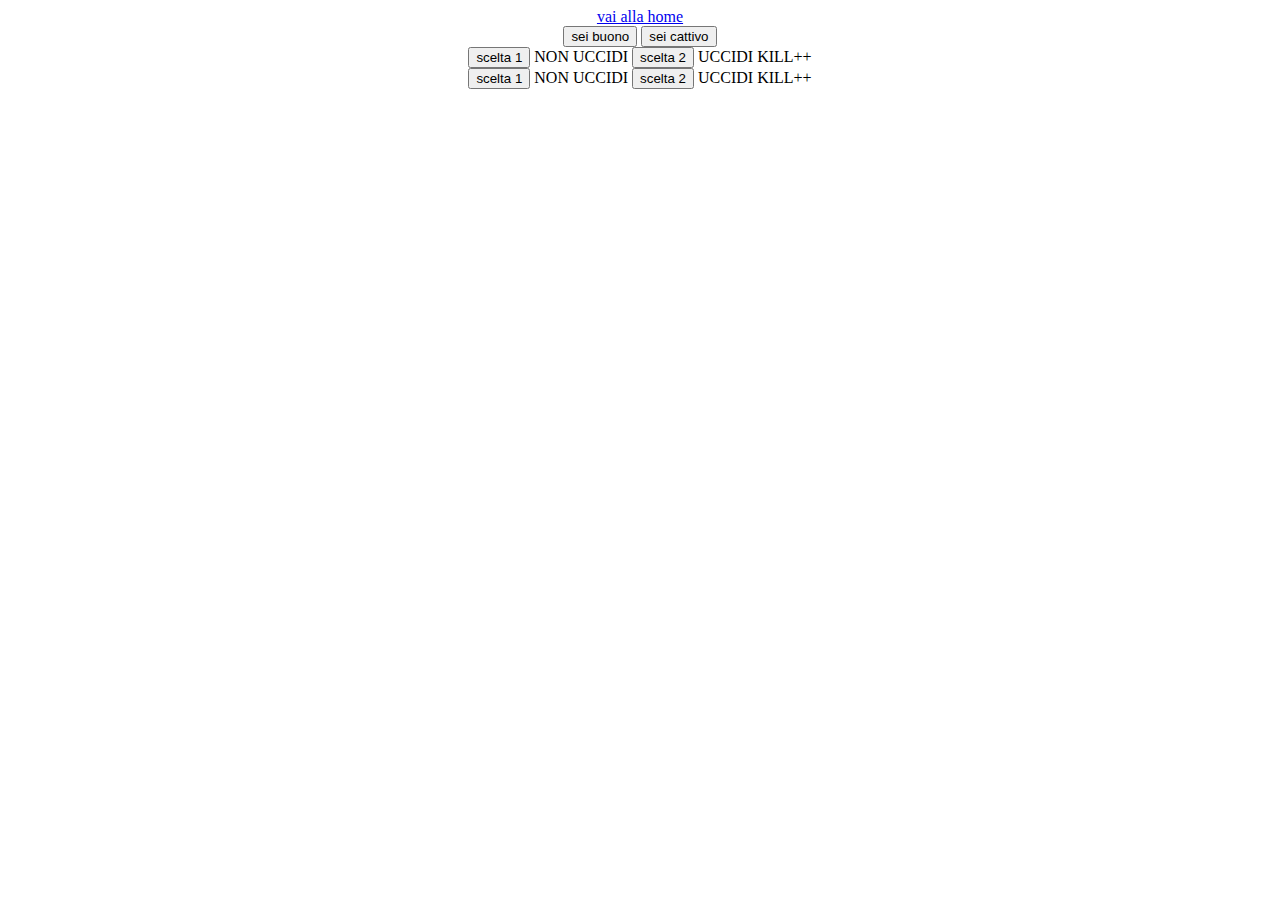
==== index.html @ ebd312d1 "Merge pull request #1 from NotSoupCarry/conza_il_pompeiano" ====
<!DOCTYPE html>
<html lang="en">

<head>
    <meta charset="UTF-8">
    <meta name="viewport" content="width=device-width, initial-scale=1.0">
    <link href="styles.css" rel="stylesheet" >
    <title>Document</title>
</head>

<body>
    <main>
        <a href="/home.html">vai alla home</a>
        <div class="primo">
            <div>
                <button>sei buono</button>
                <button>sei cattivo</button>
            </div>
        </div>

        <div id="secondo_Buono">
            <button>scelta 1</button> NON UCCIDI
            <button>scelta 2</button> UCCIDI KILL++
        </div>

        <div id="secondo_Cattivo">
            <button>scelta 1</button> NON UCCIDI
            <button>scelta 2</button> UCCIDI KILL++
        </div>

        <div id="finale">
            <p></p>
        </div>
    </main>

</body>
</body>

</html>
---- styles.css ----
main{
    text-align: center;
}
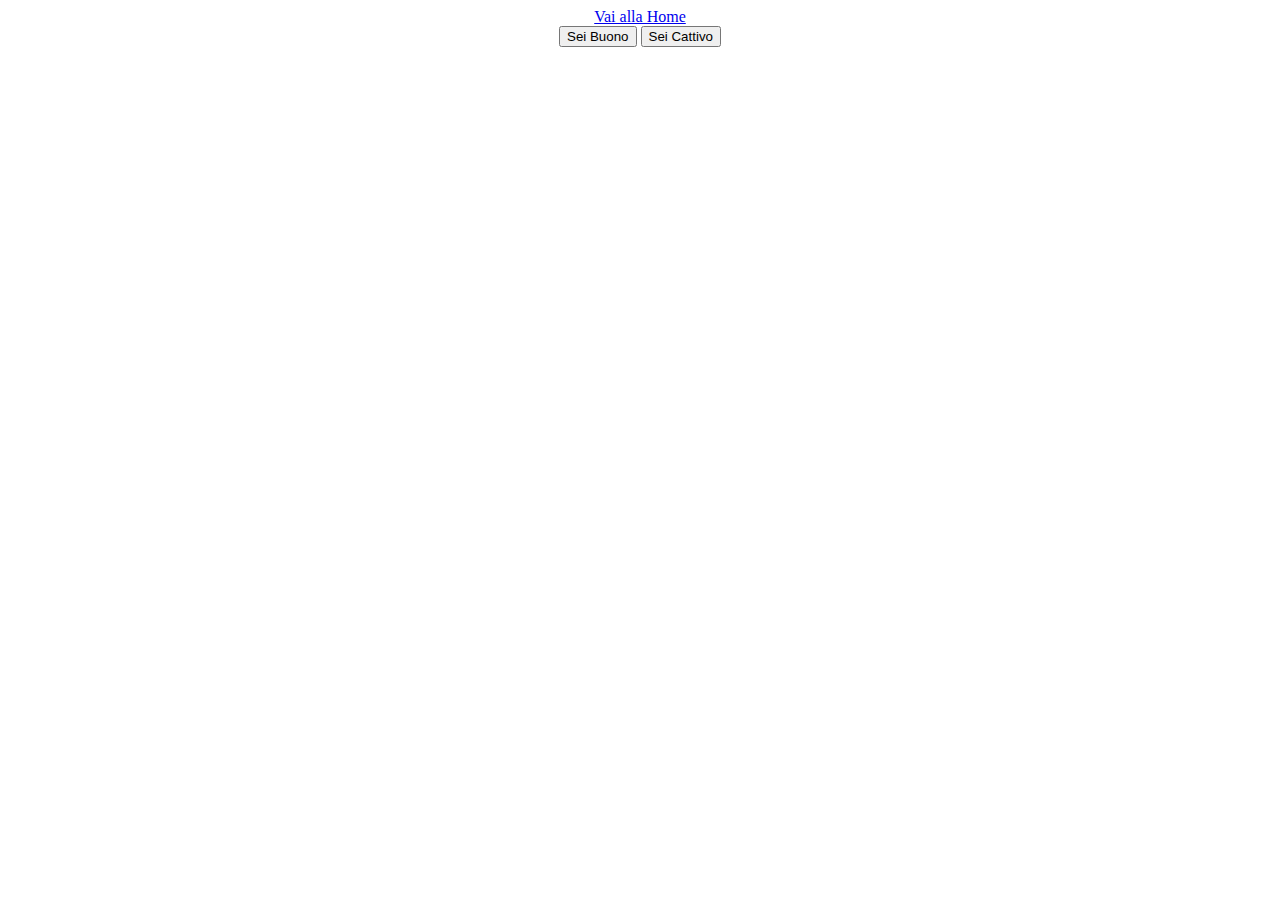
==== commit f98c718d: "Merge branch 'develop' into peppe_il_sarnese" ====
--- a/index.html
+++ b/index.html
@@ -1,39 +1,48 @@
 <!DOCTYPE html>
-<html lang="en">
+<html lang="it">
 
 <head>
     <meta charset="UTF-8">
     <meta name="viewport" content="width=device-width, initial-scale=1.0">
-    <link href="styles.css" rel="stylesheet" >
-    <title>Document</title>
+    <link href="styles.css" rel="stylesheet">
+    <title>Gioco di Scelte</title>
 </head>
 
 <body>
     <main>
-        <a href="/home.html">vai alla home</a>
+        <a href="/home.html">Vai alla Home</a>
+
+        <!-- Scelta iniziale: Buono o Cattivo -->
         <div class="primo">
             <div>
-                <button>sei buono</button>
-                <button>sei cattivo</button>
+                <button id="btnBuono">Sei Buono</button>
+                <button id="btnCattivo">Sei Cattivo</button>
             </div>
         </div>
 
-        <div id="secondo_Buono">
-            <button>scelta 1</button> NON UCCIDI
-            <button>scelta 2</button> UCCIDI KILL++
+        <!-- Scelte successive per il Percorso Buono -->
+        <div id="secondo_Buono" style="display: none;">
+            <p>Hai scelto di essere buono. Cosa vuoi fare?</p>
+            <button id="btnBuonoNoKill">Non Uccidere</button>
+            <button id="btnBuonoKill">Uccidi (Kill++)</button>
         </div>
 
-        <div id="secondo_Cattivo">
-            <button>scelta 1</button> NON UCCIDI
-            <button>scelta 2</button> UCCIDI KILL++
+        <!-- Scelte successive per il Percorso Cattivo -->
+        <div id="secondo_Cattivo" style="display: none;">
+            <p>Hai scelto di essere cattivo. Cosa vuoi fare?</p>
+            <button id="btnCattivoNoKill">Non Uccidere</button>
+            <button id="btnCattivoKill">Uccidi (Kill++)</button>
         </div>
 
+        <!-- Finale -->
+        <div id="finale" style="display: none;">
+            <p id="finaleText">FINALE</p>
         <div id="finale">
-            <p></p>
+            <p id="outputFinale"></p>
         </div>
     </main>
 
-</body>
+    <script src="app.js" defer></script>
 </body>
 
-</html>+</html>
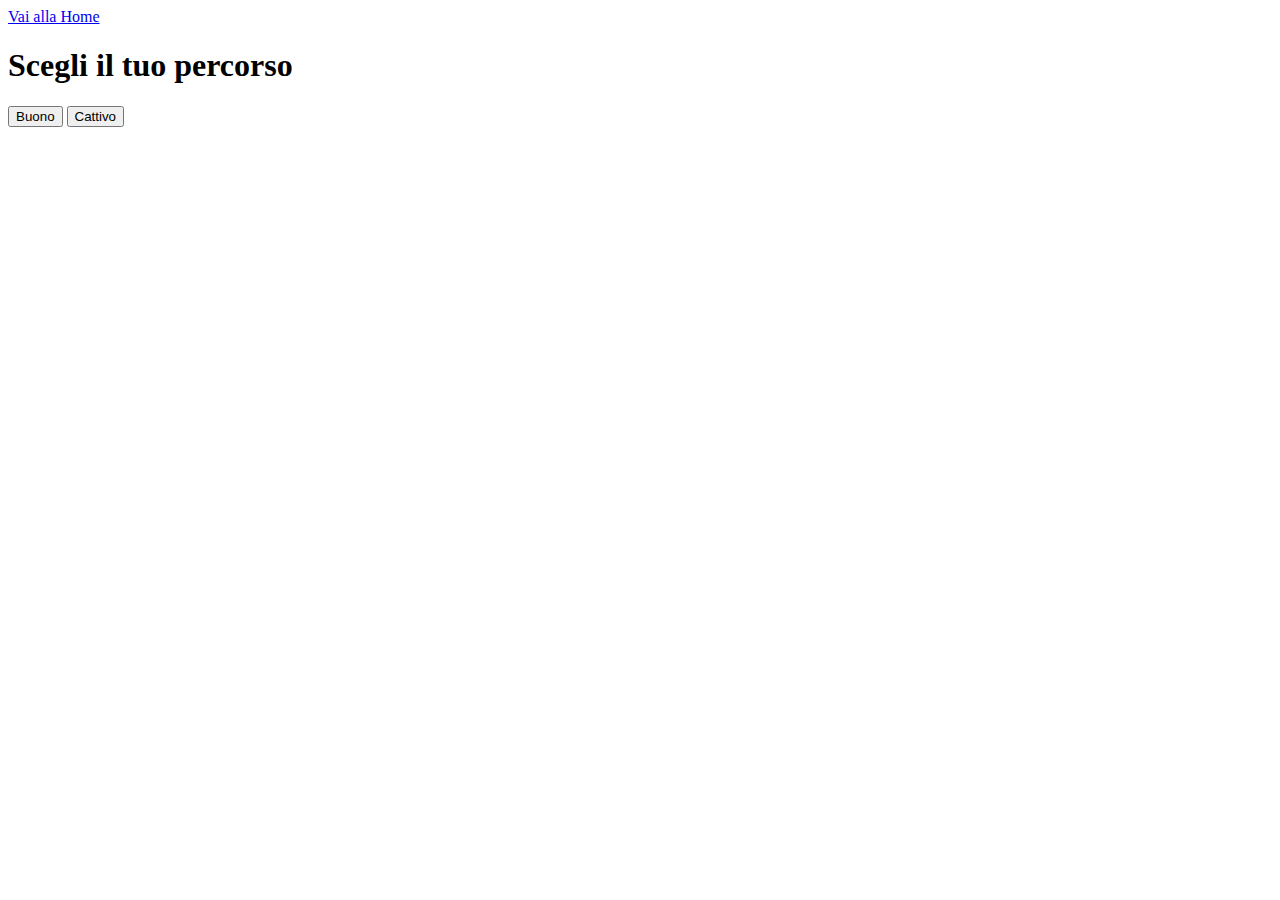
==== commit e981ca71: "added minigame" ====
--- a/index.html
+++ b/index.html
@@ -4,8 +4,12 @@
 <head>
     <meta charset="UTF-8">
     <meta name="viewport" content="width=device-width, initial-scale=1.0">
-    <link href="styles.css" rel="stylesheet">
-    <title>Gioco di Scelte</title>
+    <title>Scalpers Baresi</title>
+    <style>
+        #secondo_Buono, #secondo_Cattivo, #finale, #miniGame {
+            display: none;
+        }
+    </style>
 </head>
 
 <body>
@@ -13,36 +17,40 @@
         <a href="/home.html">Vai alla Home</a>
 
         <!-- Scelta iniziale: Buono o Cattivo -->
-        <div class="primo">
-            <div>
-                <button id="btnBuono">Sei Buono</button>
-                <button id="btnCattivo">Sei Cattivo</button>
-            </div>
+        <div id="primo">
+            <h1>Scegli il tuo percorso</h1>
+            <button id="btnBuono">Buono</button>
+            <button id="btnCattivo">Cattivo</button>
         </div>
 
         <!-- Scelte successive per il Percorso Buono -->
-        <div id="secondo_Buono" style="display: none;">
-            <p>Hai scelto di essere buono. Cosa vuoi fare?</p>
-            <button id="btnBuonoNoKill">Non Uccidere</button>
-            <button id="btnBuonoKill">Uccidi (Kill++)</button>
+        <div id="secondo_Buono">
+            <h2>Hai scelto di essere buono. Cosa vuoi fare?</h2>
+            <button id="btnBuonoNoKill">Non uccidere</button>
+            <button id="btnBuonoKill">Uccidi</button>
         </div>
 
         <!-- Scelte successive per il Percorso Cattivo -->
-        <div id="secondo_Cattivo" style="display: none;">
-            <p>Hai scelto di essere cattivo. Cosa vuoi fare?</p>
-            <button id="btnCattivoNoKill">Non Uccidere</button>
-            <button id="btnCattivoKill">Uccidi (Kill++)</button>
+        <div id="secondo_Cattivo">
+            <h2>Hai scelto di essere cattivo. Cosa vuoi fare?</h2>
+            <button id="btnCattivoNoKill">Non uccidere</button>
+            <button id="btnCattivoKill">Uccidi</button>
+        </div>
+
+        <!-- Minigioco -->
+        <div id="miniGame">
+            <p>Hai 3 secondi per cliccare!</p>
+            <button id="miniGameButton">Clicca velocemente!</button>
         </div>
 
         <!-- Finale -->
-        <div id="finale" style="display: none;">
-            <p id="finaleText">FINALE</p>
         <div id="finale">
+            <h1>Finale</h1>
             <p id="outputFinale"></p>
         </div>
     </main>
 
-    <script src="app.js" defer></script>
+    <script src="index.js" defer></script>
 </body>
 
 </html>
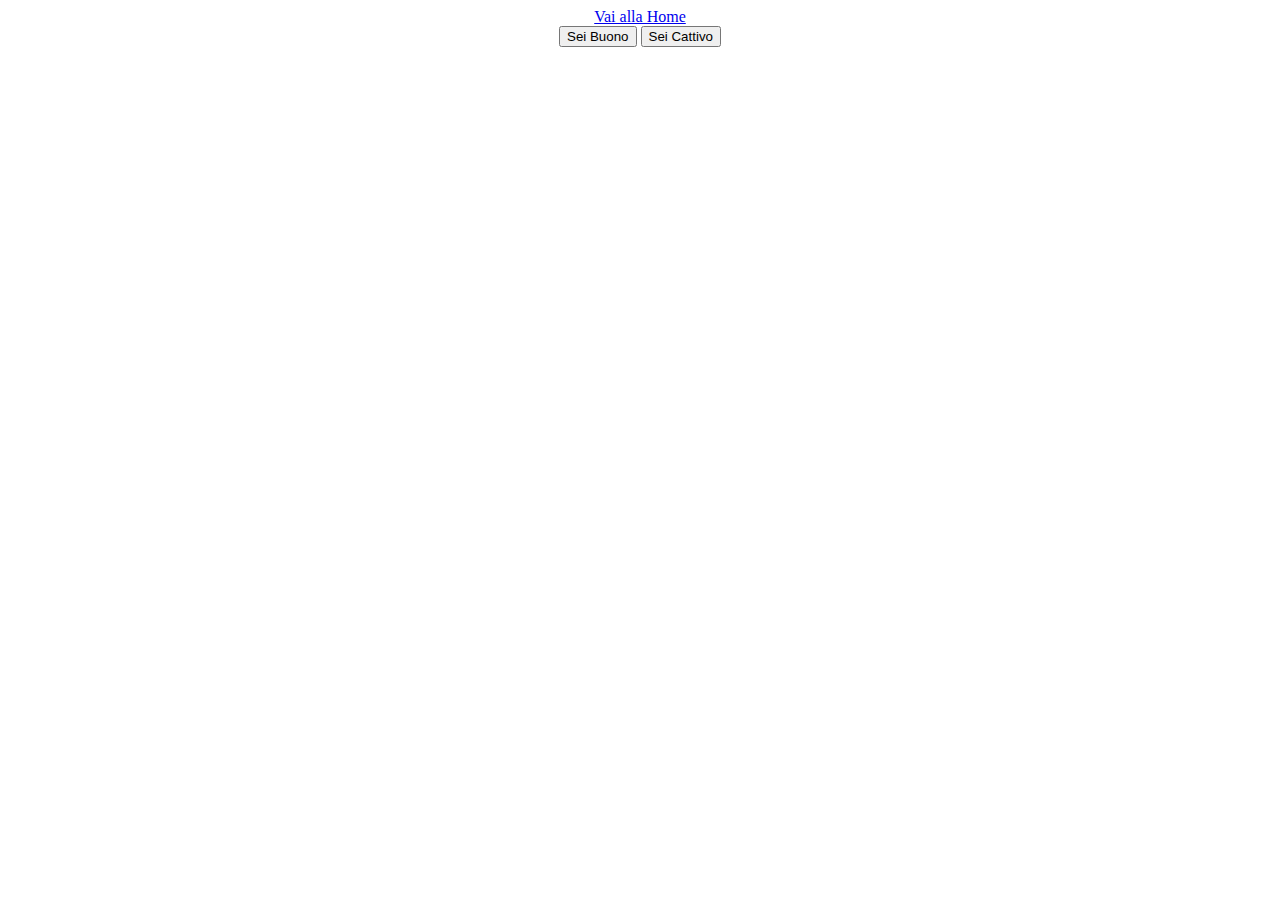
==== commit f7e30257: "dff" ====
--- a/index.html
+++ b/index.html
@@ -4,49 +4,41 @@
 <head>
     <meta charset="UTF-8">
     <meta name="viewport" content="width=device-width, initial-scale=1.0">
-    <title>Scalpers Baresi</title>
-    <style>
-        #secondo_Buono, #secondo_Cattivo, #finale, #miniGame {
-            display: none;
-        }
-    </style>
+    <link href="styles.css" rel="stylesheet">
+    <title>Gioco di Scelte</title>
 </head>
 
 <body>
     <main>
-        <a href="/home.html">Vai alla Home</a>
+        <a href="/home.html" id="home">Vai alla Home</a>
 
         <!-- Scelta iniziale: Buono o Cattivo -->
         <div id="primo">
-            <h1>Scegli il tuo percorso</h1>
-            <button id="btnBuono">Buono</button>
-            <button id="btnCattivo">Cattivo</button>
+            <div>
+                <button id="btnBuono">Sei Buono</button>
+                <button id="btnCattivo">Sei Cattivo</button>
+            </div>
         </div>
 
         <!-- Scelte successive per il Percorso Buono -->
-        <div id="secondo_Buono">
-            <h2>Hai scelto di essere buono. Cosa vuoi fare?</h2>
-            <button id="btnBuonoNoKill">Non uccidere</button>
-            <button id="btnBuonoKill">Uccidi</button>
+        <div id="secondo_Buono" style="display: none;">
+            <p>Hai scelto di essere buono. Cosa vuoi fare?</p>
+            <button id="btnBuonoNoKill">Non Uccidere</button>
+            <button id="btnBuonoKill">Uccidi (Kill++)</button>
         </div>
 
         <!-- Scelte successive per il Percorso Cattivo -->
-        <div id="secondo_Cattivo">
-            <h2>Hai scelto di essere cattivo. Cosa vuoi fare?</h2>
-            <button id="btnCattivoNoKill">Non uccidere</button>
-            <button id="btnCattivoKill">Uccidi</button>
-        </div>
-
-        <!-- Minigioco -->
-        <div id="miniGame">
-            <p>Hai 3 secondi per cliccare!</p>
-            <button id="miniGameButton">Clicca velocemente!</button>
+        <div id="secondo_Cattivo" style="display: none;">
+            <p>Hai scelto di essere cattivo. Cosa vuoi fare?</p>
+            <button id="btnCattivoNoKill">Non Uccidere</button>
+            <button id="btnCattivoKill">Uccidi (Kill++)</button>
         </div>
 
         <!-- Finale -->
-        <div id="finale">
-            <h1>Finale</h1>
+        <div id="finale" style="display: none;">
+            <p id="finaleText">FINALE</p>
             <p id="outputFinale"></p>
+            <button id="refreshButton">Ricarica Pagina</button>
         </div>
     </main>
 
--- a/styles.css
+++ b/styles.css
@@ -0,0 +1,4 @@
+main{
+    text-align: center;
+}
+
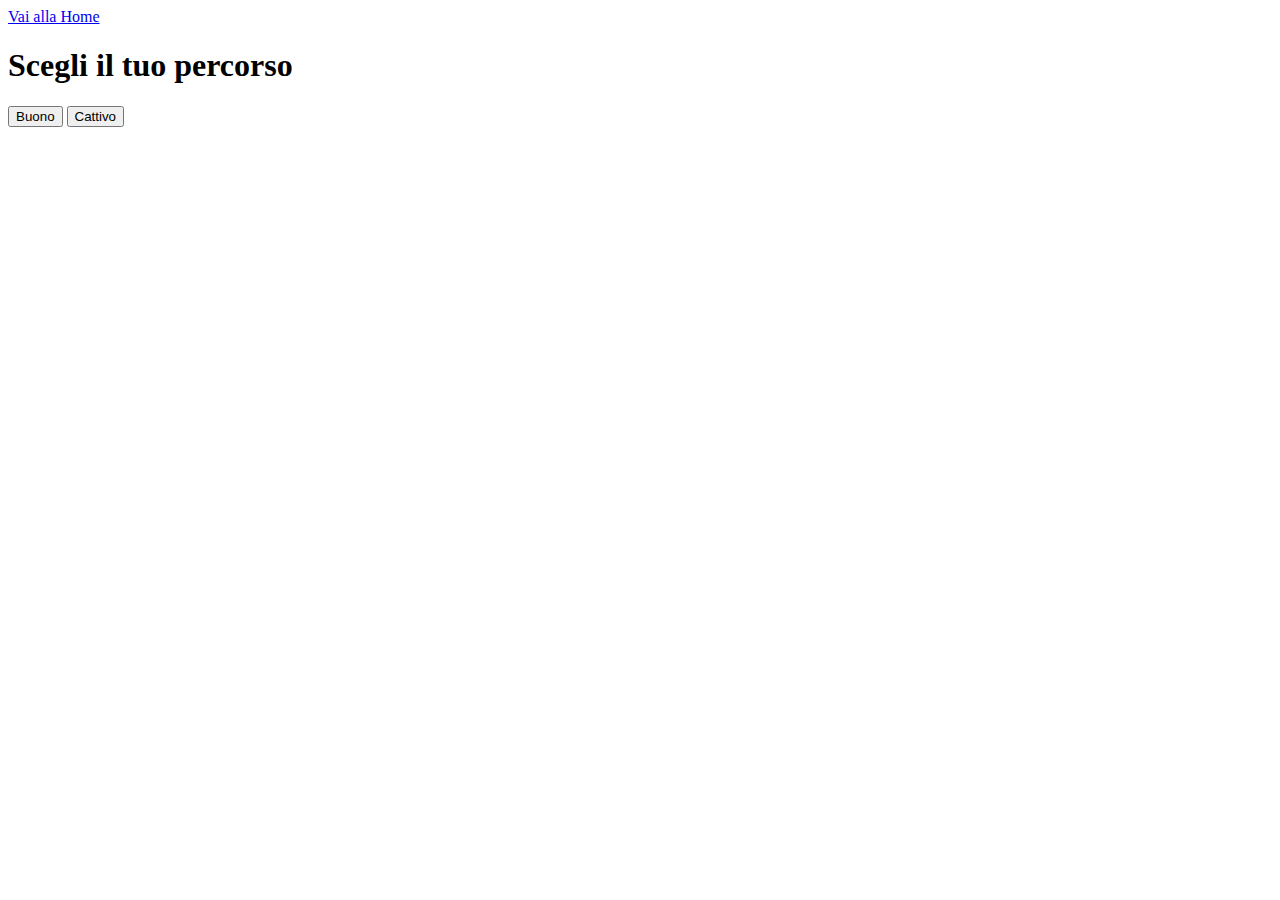
==== commit 139fab78: "Merge branch 'develop' into peppe_il_sarnese" ====
--- a/index.html
+++ b/index.html
@@ -4,8 +4,12 @@
 <head>
     <meta charset="UTF-8">
     <meta name="viewport" content="width=device-width, initial-scale=1.0">
-    <link href="styles.css" rel="stylesheet">
-    <title>Gioco di Scelte</title>
+    <title>Scalpers Baresi</title>
+    <style>
+        #secondo_Buono, #secondo_Cattivo, #finale, #miniGame {
+            display: none;
+        }
+    </style>
 </head>
 
 <body>
@@ -14,28 +18,34 @@
 
         <!-- Scelta iniziale: Buono o Cattivo -->
         <div id="primo">
-            <div>
-                <button id="btnBuono">Sei Buono</button>
-                <button id="btnCattivo">Sei Cattivo</button>
-            </div>
+            <h1>Scegli il tuo percorso</h1>
+            <button id="btnBuono">Buono</button>
+            <button id="btnCattivo">Cattivo</button>
         </div>
 
         <!-- Scelte successive per il Percorso Buono -->
-        <div id="secondo_Buono" style="display: none;">
-            <p>Hai scelto di essere buono. Cosa vuoi fare?</p>
-            <button id="btnBuonoNoKill">Non Uccidere</button>
-            <button id="btnBuonoKill">Uccidi (Kill++)</button>
+        <div id="secondo_Buono">
+            <h2>Hai scelto di essere buono. Cosa vuoi fare?</h2>
+            <button id="btnBuonoNoKill">Non uccidere</button>
+            <button id="btnBuonoKill">Uccidi</button>
         </div>
 
         <!-- Scelte successive per il Percorso Cattivo -->
-        <div id="secondo_Cattivo" style="display: none;">
-            <p>Hai scelto di essere cattivo. Cosa vuoi fare?</p>
-            <button id="btnCattivoNoKill">Non Uccidere</button>
-            <button id="btnCattivoKill">Uccidi (Kill++)</button>
+        <div id="secondo_Cattivo">
+            <h2>Hai scelto di essere cattivo. Cosa vuoi fare?</h2>
+            <button id="btnCattivoNoKill">Non uccidere</button>
+            <button id="btnCattivoKill">Uccidi</button>
+        </div>
+
+        <!-- Minigioco -->
+        <div id="miniGame">
+            <p>Hai 3 secondi per cliccare!</p>
+            <button id="miniGameButton">Clicca velocemente!</button>
         </div>
 
         <!-- Finale -->
-        <div id="finale" style="display: none;">
+        <div id="finale">
+            <h1>Finale</h1>
             <p id="finaleText">FINALE</p>
             <p id="outputFinale"></p>
             <button id="refreshButton">Ricarica Pagina</button>
